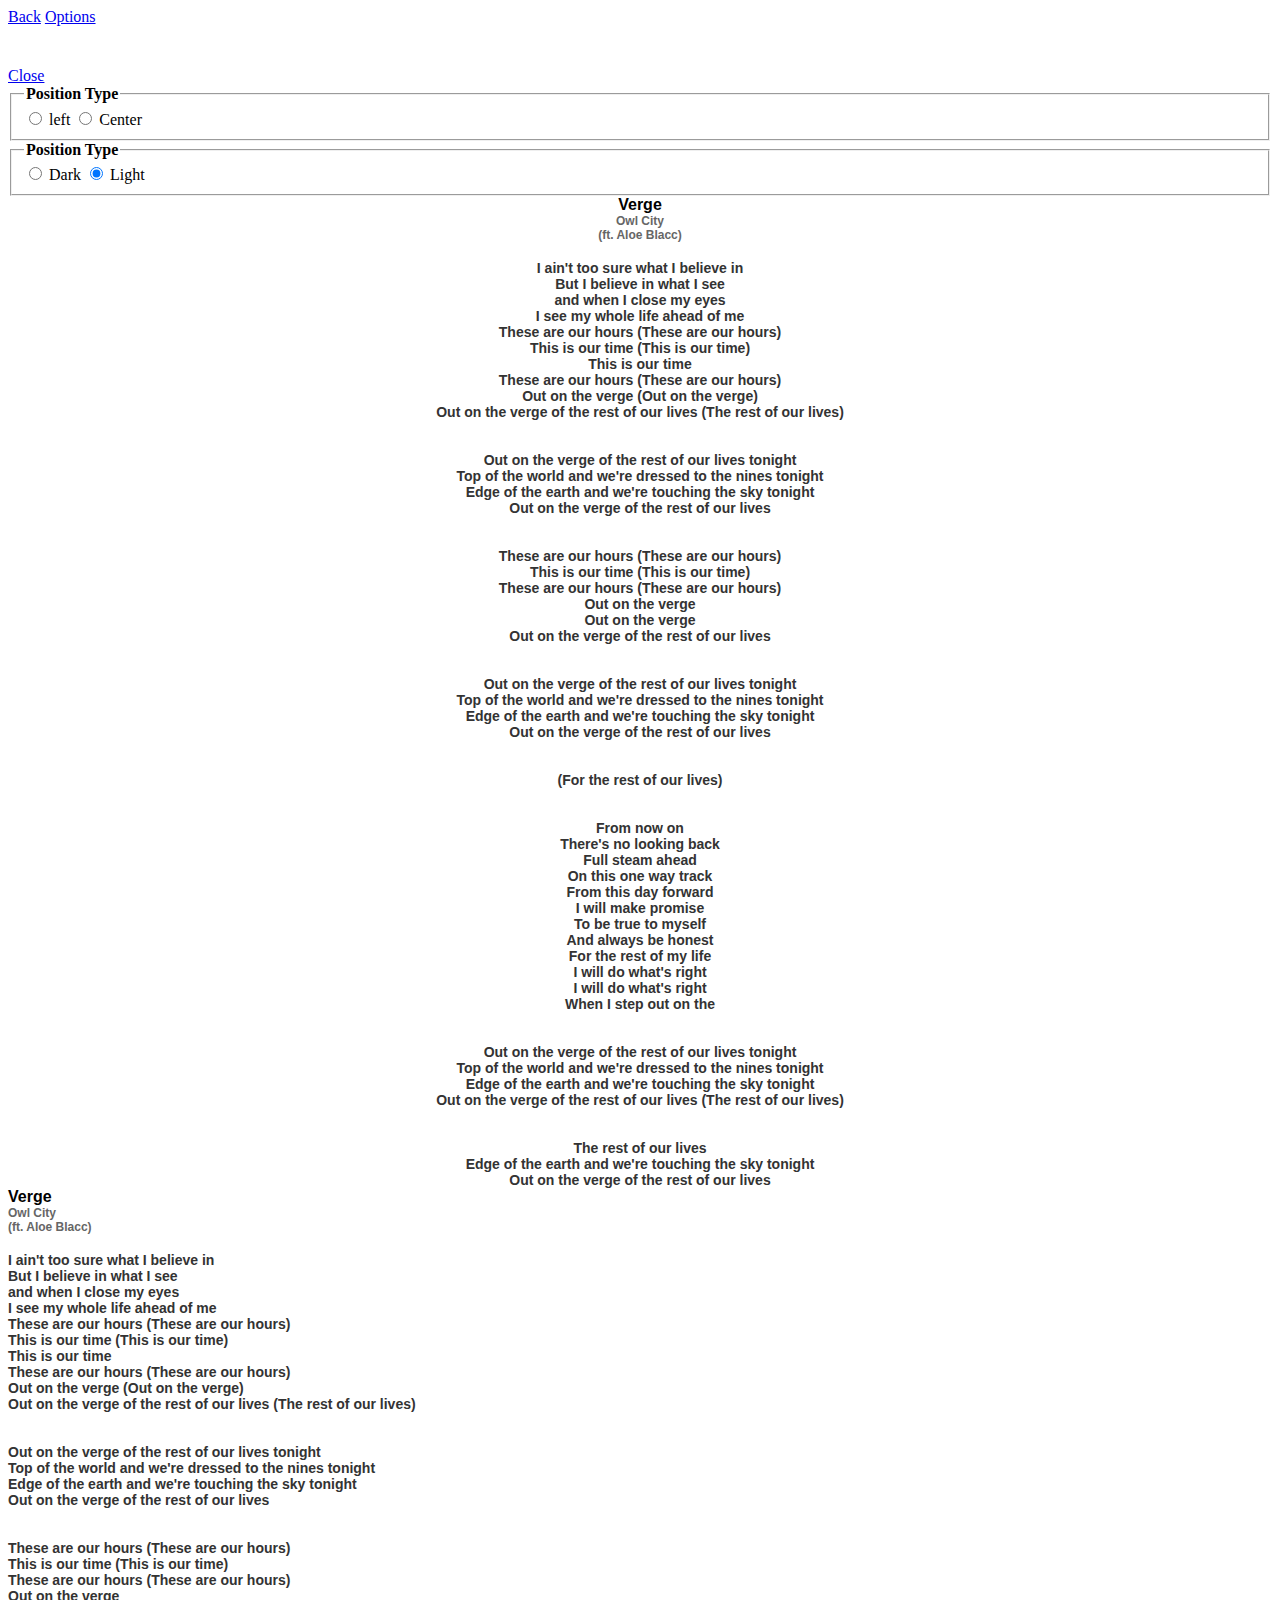
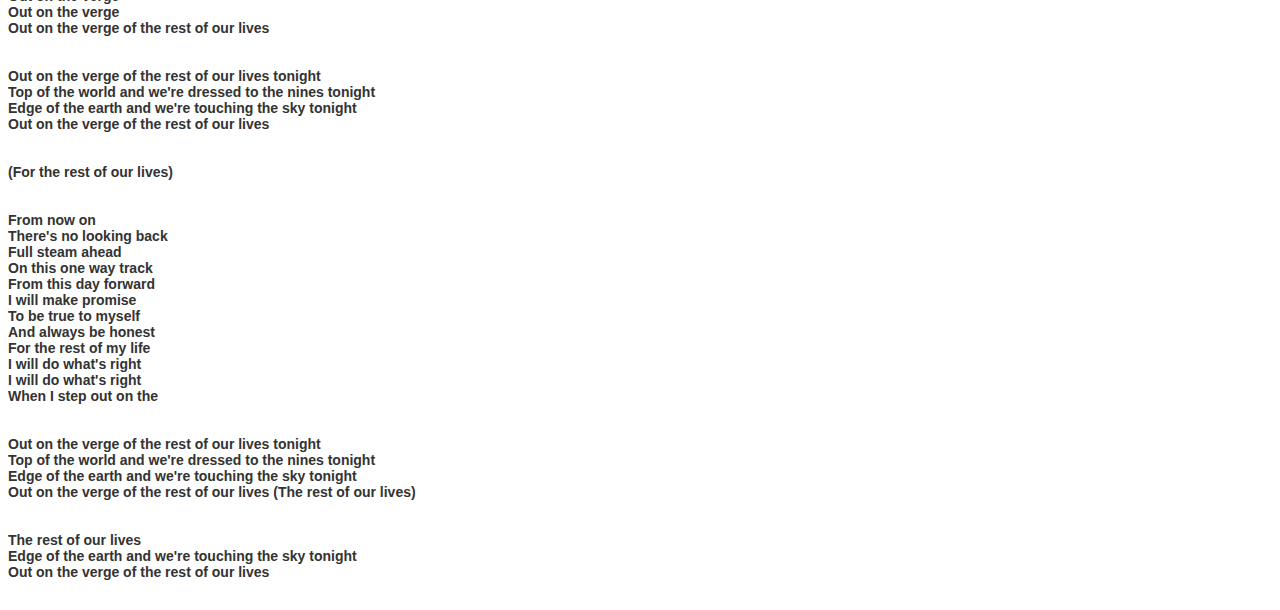
==== assets/res/lyrics/mobile-orchestra.html @ c826014d "Add light and dark theme on the popup window for setting" ====
<!DOCTYPE html>
<html lang="en">

<head>
  <title>Mobile Orchestra - 01</title>
  <meta charset="UTF-8" />
  <meta http-equiv="X-UA-Compatible" content="IE=edge,chrome=1" />
  <meta name="viewport" content="width=device-width, initial-scale=1.0" />
  <meta name="author" content="Waren Gonzaga"/>
  <meta name="developer" content="Waren Gonzaga"/>
  <meta name="copyright" content="Wareneutron Apps, Inc."/>
  <meta name="description" content="PhoneGap Application"/>

  <!-- // External Resources // -->

  <!-- // StyleSheet // -->
  <link rel="stylesheet" href="../../css/lyrics-library.css"/>

  <!-- // Web App Icon // -->
  <link rel="icon" href="#"/>

  <!-- // JavaScripts //-->
  <script src="../../libs/js/jquery-1.11.3.min.js"></script>
  <script src="../../libs/js/jquery.mobile-1.4.5.min.js"></script>
  <script src="../../js/lyrics-library.js"></script>
  <script src="../../libs/js/modernizr-2.8.4.min.js"></script>
</head>

<body onload="lyricsLeft();">
  <div data-role="page" data-theme="a">

  <!-- // Header Page // -->
  <div data-role="header" class="teal-l1" data-position="fixed" data-tap-toggle="false">
    <a href="#all" class="ui-btn ui-btn-icon-notext ui-icon-left ui-corner-all ui-nodisc-icon ui-icon-arrow-l teal-l1" data-rel="back">Back</a>
    <a href="#lyrics-settings-popup" class="ui-btn ui-btn-icon-notext ui-icon-right ui-corner-all ui-nodisc-icon ui-icon-gear teal-l1" data-rel="popup" data-transition="slidedown">Options</a>
   <div class="app-name ">
      Lyrics Library&#8482;
   </div>
  </div>

  <!-- // Popup Settings // -->
  <div id="lyrics-settings-popup" data-role="popup" data-overlay-theme="b" data-position-to="window" class="ui-content grey-l2">

  <!-- [[Close Button]] -->
  <a href="#" class="ui-btn ui-icon-delete ui-btn-right ui-corner-all ui-btn-icon-notext ui-alt-icon ui-nodisc-icon" data-rel="back">Close</a>

  <!-- [[Popup Settings Content]] -->
  <fieldset data-role="controlgroup" data-type="horizontal">
  <legend>
    <center>
      <b>
        Position Type
      </b>
    </center>
  </legend>
  <input type="radio" name="radio-choice" onClick="lyricsLeft()" id="radio-choice-1" value="choice-1" checked="checked">
  <label for="radio-choice-1">left</label>

  <input type="radio" name="radio-choice" onClick="lyricsCenter()" id="radio-choice-2" value="choice-2">
  <label for="radio-choice-2">Center</label>
 </fieldset>

 <fieldset data-role="controlgroup" data-type="horizontal">
 <legend>
   <center>
     <b>
       Position Type
     </b>
   </center>
 </legend>
 <input type="radio" name="radio-choice" onClick="lyricsDark()" id="radio-choice-3" value="choice-2">
 <label for="radio-choice-3">Dark</label>

 <input type="radio" name="radio-choice" onClick="lyricsLight()" id="radio-choice-4" value="choice-2" checked="checked">
 <label for="radio-choice-4">Light</label>
 </fieldset>
  <!--<button onclick="lyricsLeft()">Left</button>
  <button onclick="lyricsCenter()">Center</button>-->
  </div>

  <div data-role="main" class="ui-content grey-l3">

  <div id="lyrics-body-center">
    <div class="lyrics-header">Verge</div>
    <div class="lyrics-author">
      Owl City<br/>
      (ft. Aloe Blacc)
    </div><br/>
  <div class="lyrics-body">
    <div id="lyrics-theme-center">
    I ain't too sure what I believe in<br/>
    But I believe in what I see<br/>
    and when I close my eyes<br/>
    I see my whole life ahead of me<br/>
    These are our hours (These are our hours)<br/>
    This is our time (This is our time)<br/>
    This is our time<br/>
    These are our hours (These are our hours)<br/>
    Out on the verge (Out on the verge)<br/>
    Out on the verge of the rest of our lives (The rest of our lives)<br/>
    <br/><br/>
    Out on the verge of the rest of our lives tonight<br/>
    Top of the world and we're dressed to the nines tonight<br/>
    Edge of the earth and we're touching the sky tonight<br/>
    Out on the verge of the rest of our lives<br/>
    <br/><br/>
    These are our hours (These are our hours)<br/>
    This is our time (This is our time)<br/>
    These are our hours (These are our hours)<br/>
    Out on the verge<br/>
    Out on the verge<br/>
    Out on the verge of the rest of our lives<br/>
    <br/><br/>
    Out on the verge of the rest of our lives tonight<br/>
    Top of the world and we're dressed to the nines tonight<br/>
    Edge of the earth and we're touching the sky tonight<br/>
    Out on the verge of the rest of our lives<br/>
    <br/><br/>
    (For the rest of our lives)<br/>
    <br/><br/>
    From now on<br/>
    There's no looking back<br/>
    Full steam ahead<br/>
    On this one way track<br/>
    From this day forward<br/>
    I will make promise<br/>
    To be true to myself<br/>
    And always be honest<br/>
    For the rest of my life<br/>
    I will do what's right<br/>
    I will do what's right<br/>
    When I step out on the<br/>
    <br/><br/>
    Out on the verge of the rest of our lives tonight<br/>
    Top of the world and we're dressed to the nines tonight<br/>
    Edge of the earth and we're touching the sky tonight<br/>
    Out on the verge of the rest of our lives (The rest of our lives)<br/>
    <br/></br/>
    The rest of our lives<br/>
    Edge of the earth and we're touching the sky tonight<br/>
    Out on the verge of the rest of our lives<br/>
    </div>
  </div>
  </div>

  <div id="lyrics-body-left">
    <div class="lyrics-header">Verge</div>
    <div class="lyrics-author">
      Owl City<br/>
      (ft. Aloe Blacc)
    </div><br/>
  <div class="lyrics-body">
    <div id="lyrics-theme-left">
    I ain't too sure what I believe in<br/>
    But I believe in what I see<br/>
    and when I close my eyes<br/>
    I see my whole life ahead of me<br/>
    These are our hours (These are our hours)<br/>
    This is our time (This is our time)<br/>
    This is our time<br/>
    These are our hours (These are our hours)<br/>
    Out on the verge (Out on the verge)<br/>
    Out on the verge of the rest of our lives (The rest of our lives)<br/>
    <br/><br/>
    Out on the verge of the rest of our lives tonight<br/>
    Top of the world and we're dressed to the nines tonight<br/>
    Edge of the earth and we're touching the sky tonight<br/>
    Out on the verge of the rest of our lives<br/>
    <br/><br/>
    These are our hours (These are our hours)<br/>
    This is our time (This is our time)<br/>
    These are our hours (These are our hours)<br/>
    Out on the verge<br/>
    Out on the verge<br/>
    Out on the verge of the rest of our lives<br/>
    <br/><br/>
    Out on the verge of the rest of our lives tonight<br/>
    Top of the world and we're dressed to the nines tonight<br/>
    Edge of the earth and we're touching the sky tonight<br/>
    Out on the verge of the rest of our lives<br/>
    <br/><br/>
    (For the rest of our lives)<br/>
    <br/><br/>
    From now on<br/>
    There's no looking back<br/>
    Full steam ahead<br/>
    On this one way track<br/>
    From this day forward<br/>
    I will make promise<br/>
    To be true to myself<br/>
    And always be honest<br/>
    For the rest of my life<br/>
    I will do what's right<br/>
    I will do what's right<br/>
    When I step out on the<br/>
    <br/><br/>
    Out on the verge of the rest of our lives tonight<br/>
    Top of the world and we're dressed to the nines tonight<br/>
    Edge of the earth and we're touching the sky tonight<br/>
    Out on the verge of the rest of our lives (The rest of our lives)<br/>
    <br/></br/>
    The rest of our lives<br/>
    Edge of the earth and we're touching the sky tonight<br/>
    Out on the verge of the rest of our lives<br/>
    </div>
  </div>
  </div>

  </div>
  </div>
  <!-- // Footer // -->
  <div data-role="footer" data-tap-toggle="false" data-position="fixed" class="teal-l1">
   <div class="footer-name animated flash">
   &copy; 2016 Wareneutron&#8482; Apps, Inc.
   </div>
  </div>

</body>
</html>
---- assets/css/lyrics-library.css ----
/*
Main Stylesheet
by Rhen Gonzaga
*/

@import "app-layout.css";
@import "panel-layout.css";

/*
CSS Libraries
*/

@import "../libs/css/animate.css";
@import "../libs/css/normalize.css";
@import "../libs/css/w3full.css";
@import "../libs/css/jquerymobile.css";

/*/ Body Contents /*/
.all-header {
color: #009688;
font-size: 20px;
font-weight: 900;
text-transform: uppercase;
text-align: left;
margin-bottom: -10px;
}

/* All Section */
div.song-title {
font-size: 14px;
font-weight: 900;
font-style: "Helvetica";
text-transform: uppercase;
border-bottom: solid 1px #009688;
}

p.song-album {
font-size: 14px;
color: #c0c0c0;
float: right;
display: inline-block;
margin-bottom: -5px!important;
}

p.song-artist {
font-size: 14px;
color: #c0c0c0;
float: left;
margin-bottom: -5px!important;
}

img.ratings {
width: 65px;
height: 15px;
float: right;
display: inline-block;
}

li.one-one {
/* Saffari and Chrome */
-webkit-animation-duration: 1.5s;
-webkit-animation-delay: 0.1s;
/* Firefox */
-moz-animation-duration: 1.5s;
-moz-animation-delay: 0.1s;
}

li.one-two {
/* Saffari and Chrome */
-webkit-animation-duration: 1.5s;
-webkit-animation-delay: 0.2s;
/* Firefox */
-moz-animation-duration: 1.5s;
-moz-animation-delay: 0.2s;
}

li.one-three {
/* Saffari and Chrome */
-webkit-animation-duration: 1.5s;
-webkit-animation-delay: 0.3s;
/* Firefox */
-moz-animation-duration: 1.5s;
-moz-animation-delay: 0.3s;
}

/* Album Section */
.album-case {
background: #dadada;
margin: 0px 20px 0px 20px;
}

.album-art {
float: left;
margin: 0px 10px 10px 0px;
width: 120px;
height: 120px;
}

.album-title {
font-size: 15px;
font-weight: 900;
text-transform: uppercase;
white-space : normal;
}

.album-date {
font-size: 12px;
font-weight: 500px;
text-transform: none;
}
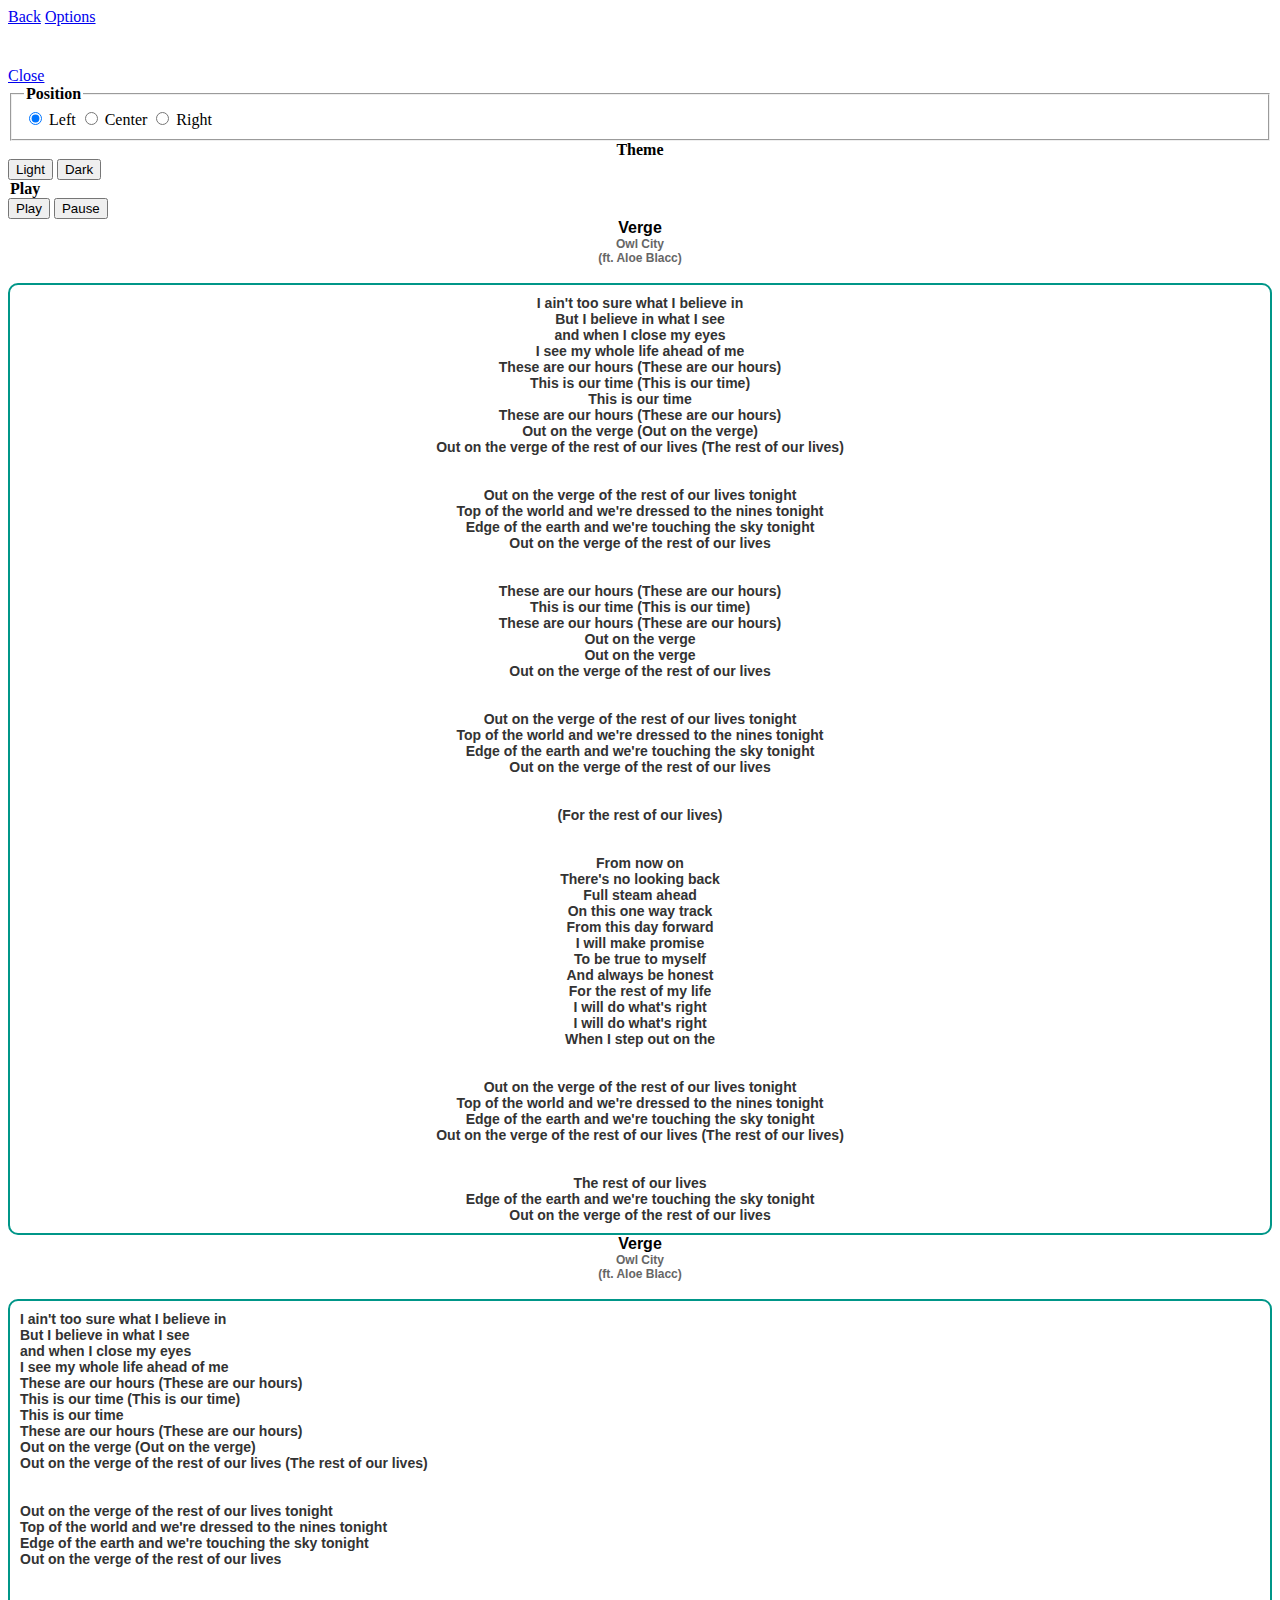
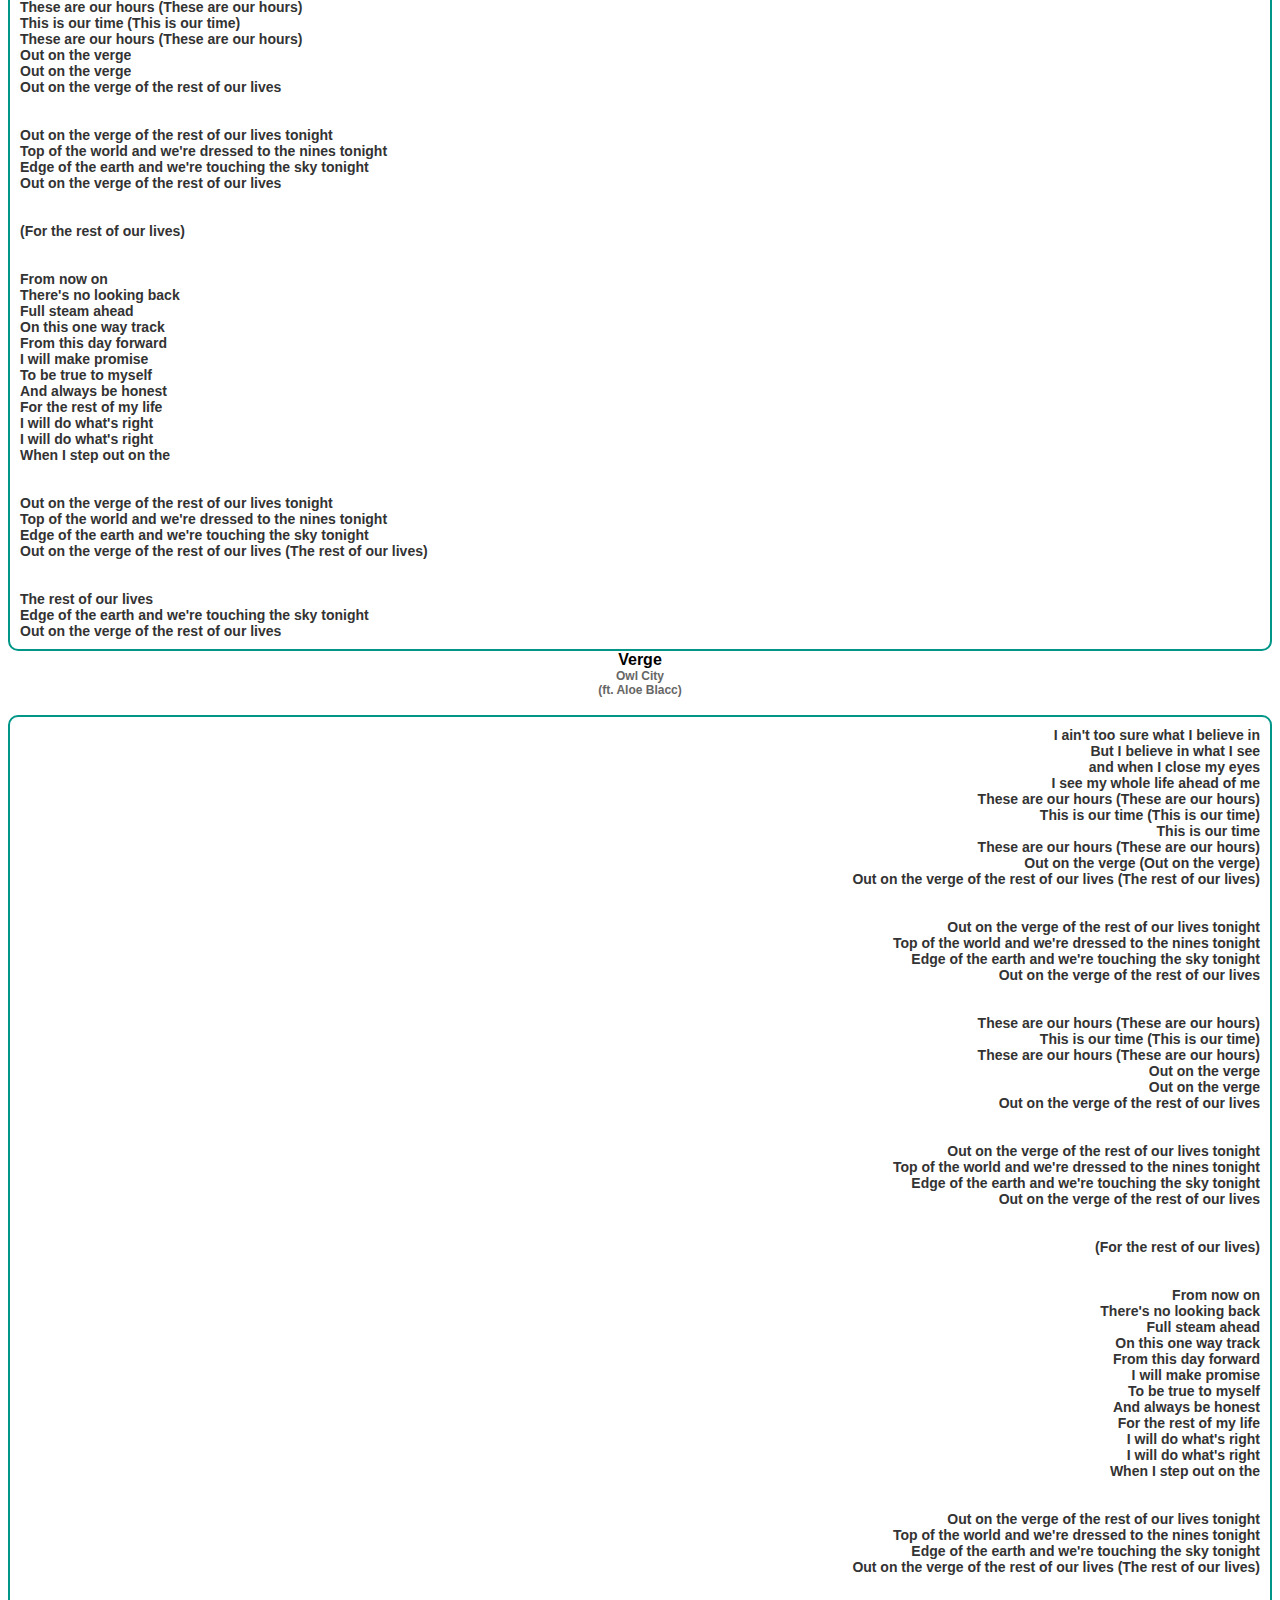
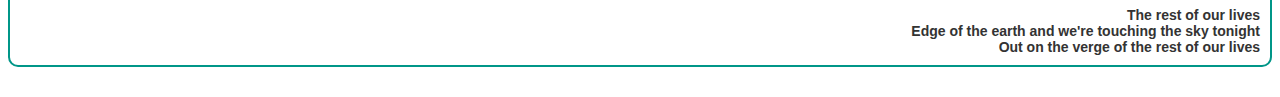
==== commit 82b88d48: "Modify app" ====
--- a/assets/res/lyrics/mobile-orchestra.html
+++ b/assets/res/lyrics/mobile-orchestra.html
@@ -2,7 +2,7 @@
 <html lang="en">
 
 <head>
-  <title>Mobile Orchestra - 01</title>
+  <title>Verge</title>
   <meta charset="UTF-8" />
   <meta http-equiv="X-UA-Compatible" content="IE=edge,chrome=1" />
   <meta name="viewport" content="width=device-width, initial-scale=1.0" />
@@ -24,15 +24,16 @@
   <script src="../../libs/js/jquery.mobile-1.4.5.min.js"></script>
   <script src="../../js/lyrics-library.js"></script>
   <script src="../../libs/js/modernizr-2.8.4.min.js"></script>
+  <script src="../../libs/js/tween.max.min.js"></script>
 </head>
 
-<body onload="lyricsLeft();">
+<body onload="lyricsLeft()">
   <div data-role="page" data-theme="a">
 
   <!-- // Header Page // -->
   <div data-role="header" class="teal-l1" data-position="fixed" data-tap-toggle="false">
     <a href="#all" class="ui-btn ui-btn-icon-notext ui-icon-left ui-corner-all ui-nodisc-icon ui-icon-arrow-l teal-l1" data-rel="back">Back</a>
-    <a href="#lyrics-settings-popup" class="ui-btn ui-btn-icon-notext ui-icon-right ui-corner-all ui-nodisc-icon ui-icon-gear teal-l1" data-rel="popup" data-transition="slidedown">Options</a>
+    <a href="#lyrics-settings-popup" onClick="initSettings()" class="ui-btn ui-btn-icon-notext ui-icon-right ui-corner-all ui-nodisc-icon ui-icon-gear teal-l1" data-rel="popup" data-transition="slidedown">Options</a>
    <div class="app-name ">
       Lyrics Library&#8482;
    </div>
@@ -49,38 +50,42 @@
   <legend>
     <center>
       <b>
-        Position Type
+        Position
       </b>
     </center>
   </legend>
   <input type="radio" name="radio-choice" onClick="lyricsLeft()" id="radio-choice-1" value="choice-1" checked="checked">
-  <label for="radio-choice-1">left</label>
+  <label for="radio-choice-1">Left</label>
 
   <input type="radio" name="radio-choice" onClick="lyricsCenter()" id="radio-choice-2" value="choice-2">
   <label for="radio-choice-2">Center</label>
+  
+  <input type="radio" name="radio-choice" onClick="lyricsRight()" id="radio-choice-3" value="choice-3">
+  <label for="radio-choice-3">Right</label>
  </fieldset>
-
- <fieldset data-role="controlgroup" data-type="horizontal">
- <legend>
-   <center>
-     <b>
-       Position Type
-     </b>
-   </center>
- </legend>
- <input type="radio" name="radio-choice" onClick="lyricsDark()" id="radio-choice-3" value="choice-2">
- <label for="radio-choice-3">Dark</label>
-
- <input type="radio" name="radio-choice" onClick="lyricsLight()" id="radio-choice-4" value="choice-2" checked="checked">
- <label for="radio-choice-4">Light</label>
- </fieldset>
-  <!--<button onclick="lyricsLeft()">Left</button>
-  <button onclick="lyricsCenter()">Center</button>-->
+	
+  <legend>
+    <center>
+      <b>
+        Theme
+      </b>
+    </center>
+  </legend>
+  <button id="btn-theme-light" onclick="lyricsLight()">Light</button>
+  <button id="btn-theme-dark" onclick="lyricsDark()">Dark</button>
+  
+  <legend>
+    <b>Play</b>
+  </legend>
+  
+  <button class="play">Play</button>
+  <button class="pause">Pause</button>
+  
   </div>
 
   <div data-role="main" class="ui-content grey-l3">
 
-  <div id="lyrics-body-center">
+  <div id="lyrics-body-center" class="animated fadeIn">
     <div class="lyrics-header">Verge</div>
     <div class="lyrics-author">
       Owl City<br/>
@@ -143,7 +148,7 @@
   </div>
   </div>
 
-  <div id="lyrics-body-left">
+  <div id="lyrics-body-left" class="animated fadeIn">
     <div class="lyrics-header">Verge</div>
     <div class="lyrics-author">
       Owl City<br/>
@@ -205,14 +210,79 @@
     </div>
   </div>
   </div>
-
-  </div>
-  </div>
+  
+  <div id="lyrics-body-right" class="animated fadeIn">
+    <div class="lyrics-header">Verge</div>
+    <div class="lyrics-author">
+      Owl City<br/>
+      (ft. Aloe Blacc)
+    </div><br/>
+  <div class="lyrics-body">
+    <div id="lyrics-theme-right">
+    I ain't too sure what I believe in<br/>
+    But I believe in what I see<br/>
+    and when I close my eyes<br/>
+    I see my whole life ahead of me<br/>
+    These are our hours (These are our hours)<br/>
+    This is our time (This is our time)<br/>
+    This is our time<br/>
+    These are our hours (These are our hours)<br/>
+    Out on the verge (Out on the verge)<br/>
+    Out on the verge of the rest of our lives (The rest of our lives)<br/>
+    <br/><br/>
+    Out on the verge of the rest of our lives tonight<br/>
+    Top of the world and we're dressed to the nines tonight<br/>
+    Edge of the earth and we're touching the sky tonight<br/>
+    Out on the verge of the rest of our lives<br/>
+    <br/><br/>
+    These are our hours (These are our hours)<br/>
+    This is our time (This is our time)<br/>
+    These are our hours (These are our hours)<br/>
+    Out on the verge<br/>
+    Out on the verge<br/>
+    Out on the verge of the rest of our lives<br/>
+    <br/><br/>
+    Out on the verge of the rest of our lives tonight<br/>
+    Top of the world and we're dressed to the nines tonight<br/>
+    Edge of the earth and we're touching the sky tonight<br/>
+    Out on the verge of the rest of our lives<br/>
+    <br/><br/>
+    (For the rest of our lives)<br/>
+    <br/><br/>
+    From now on<br/>
+    There's no looking back<br/>
+    Full steam ahead<br/>
+    On this one way track<br/>
+    From this day forward<br/>
+    I will make promise<br/>
+    To be true to myself<br/>
+    And always be honest<br/>
+    For the rest of my life<br/>
+    I will do what's right<br/>
+    I will do what's right<br/>
+    When I step out on the<br/>
+    <br/><br/>
+    Out on the verge of the rest of our lives tonight<br/>
+    Top of the world and we're dressed to the nines tonight<br/>
+    Edge of the earth and we're touching the sky tonight<br/>
+    Out on the verge of the rest of our lives (The rest of our lives)<br/>
+    <br/></br/>
+    The rest of our lives<br/>
+    Edge of the earth and we're touching the sky tonight<br/>
+    Out on the verge of the rest of our lives<br/>
+    </div>
+  </div>
+  </div>
+
+  </div>
+  
   <!-- // Footer // -->
-  <div data-role="footer" data-tap-toggle="false" data-position="fixed" class="teal-l1">
-   <div class="footer-name animated flash">
-   &copy; 2016 Wareneutron&#8482; Apps, Inc.
+  <div data-role="footer" data-tap-toggle="false" data-position="fixed" onclick="footerClick()" class="teal-l1">
+   <div class="footer-name footer-name-lyrics animated bounceIn">
+    &copy; <script>document.write(year);</script> Wareneutron&#8482; Apps, Inc.
    </div>
+  </div>
+  
   </div>
 
 </body>
